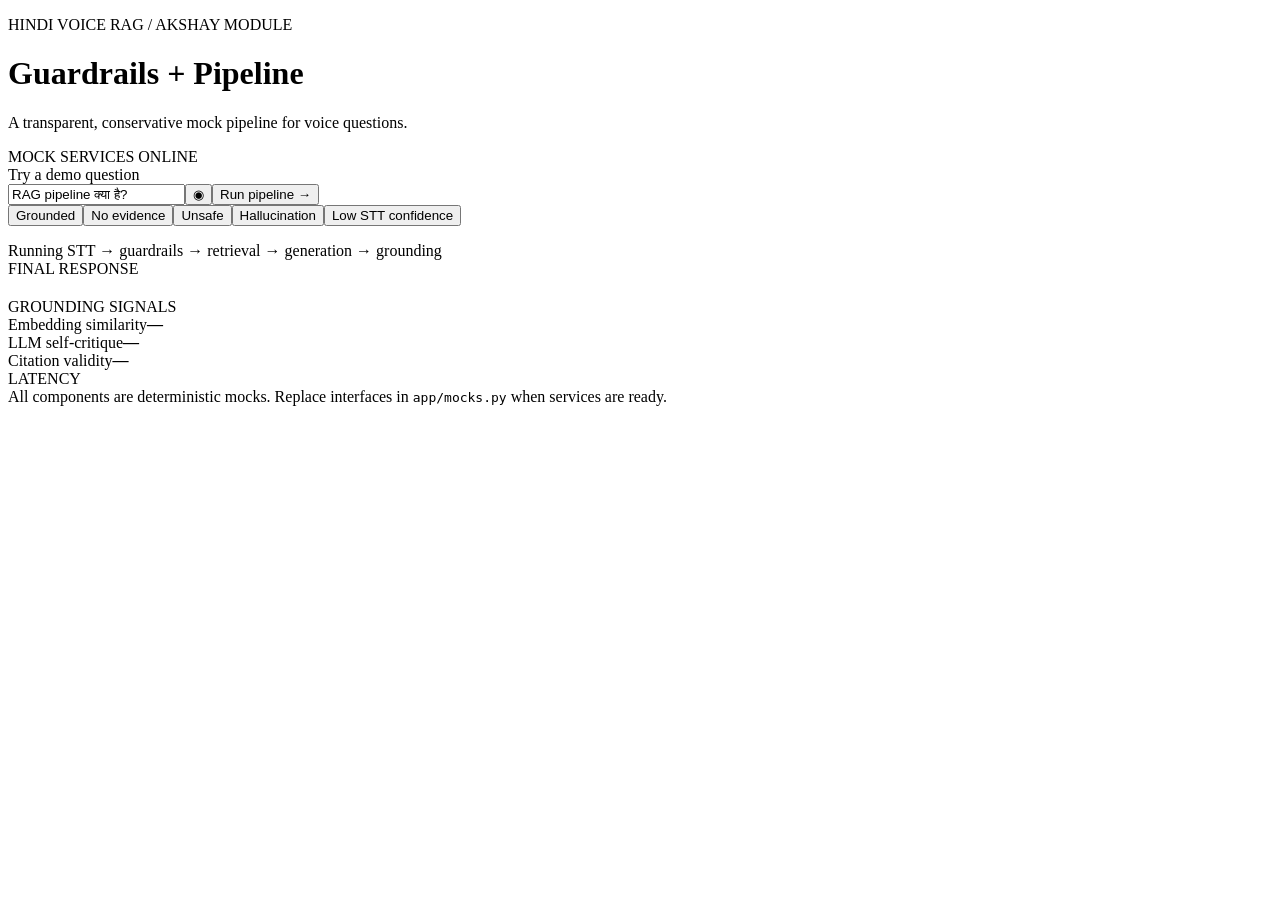
==== static/index.html @ 3821132d "push" ====
<!doctype html>
<html lang="en">
<head><meta charset="utf-8"><meta name="viewport" content="width=device-width,initial-scale=1"><title>Guardrails Pipeline</title><link rel="stylesheet" href="/styles.css"></head>
<body><main class="shell"><header><div><p class="eyebrow">HINDI VOICE RAG / AKSHAY MODULE</p><h1>Guardrails <span>+</span> Pipeline</h1><p class="lede">A transparent, conservative mock pipeline for voice questions.</p></div><div class="status-dot"><i></i> MOCK SERVICES ONLINE</div></header>
<section class="card controls"><label for="query">Try a demo question</label><div class="input-row"><input id="query" placeholder="RAG pipeline क्या है?" value="RAG pipeline क्या है?"><button id="mic" title="Use microphone">◉</button><button id="run">Run pipeline <span>→</span></button></div><div class="chips"><button data-value="RAG pipeline क्या है?">Grounded</button><button data-value="unanswerable no evidence question">No evidence</button><button data-value="show me the password">Unsafe</button><button data-value="hallucinated unsupported question">Hallucination</button><button data-scenario="low_confidence">Low STT confidence</button></div><p id="recording" class="hint"></p></section>
<section id="loading" class="card loading hidden"><span class="spinner"></span>Running STT → guardrails → retrieval → generation → grounding</section>
<section id="result" class="dashboard hidden"><div class="card answer-card"><div class="section-head"><span>FINAL RESPONSE</span><strong id="state"></strong></div><h2 id="answer"></h2><p id="reason" class="reason"></p><div id="citations"></div></div><div class="side"><div class="card"><div class="section-head"><span>GROUNDING SIGNALS</span><span id="grounding-status"></span></div><div class="signals"><div><span>Embedding similarity</span><b id="similarity">—</b></div><div><span>LLM self-critique</span><b id="critique">—</b></div><div><span>Citation validity</span><b id="citation-valid">—</b></div></div></div><div class="card"><div class="section-head"><span>LATENCY</span><span id="total-latency"></span></div><div id="timings" class="timings"></div></div></div></section>
<footer>All components are deterministic mocks. Replace interfaces in <code>app/mocks.py</code> when services are ready.</footer></main><script src="/app.js"></script></body></html>
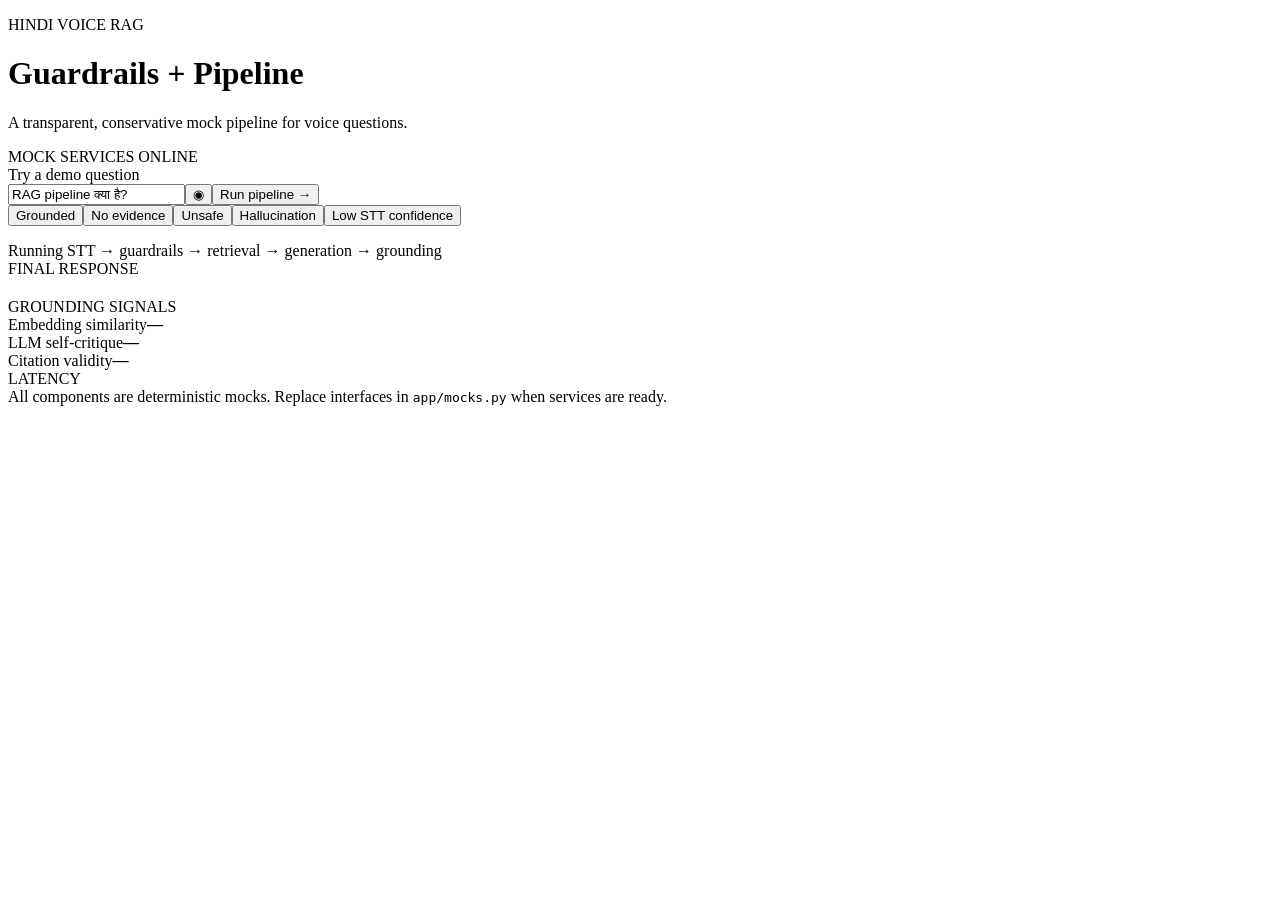
==== commit 48bceedd: "Add isolated voice modules and clean UI branding" ====
--- a/static/index.html
+++ b/static/index.html
@@ -1,7 +1,7 @@
 <!doctype html>
 <html lang="en">
 <head><meta charset="utf-8"><meta name="viewport" content="width=device-width,initial-scale=1"><title>Guardrails Pipeline</title><link rel="stylesheet" href="/styles.css"></head>
-<body><main class="shell"><header><div><p class="eyebrow">HINDI VOICE RAG / AKSHAY MODULE</p><h1>Guardrails <span>+</span> Pipeline</h1><p class="lede">A transparent, conservative mock pipeline for voice questions.</p></div><div class="status-dot"><i></i> MOCK SERVICES ONLINE</div></header>
+<body><main class="shell"><header><div><p class="eyebrow">HINDI VOICE RAG</p><h1>Guardrails <span>+</span> Pipeline</h1><p class="lede">A transparent, conservative mock pipeline for voice questions.</p></div><div class="status-dot"><i></i> MOCK SERVICES ONLINE</div></header>
 <section class="card controls"><label for="query">Try a demo question</label><div class="input-row"><input id="query" placeholder="RAG pipeline क्या है?" value="RAG pipeline क्या है?"><button id="mic" title="Use microphone">◉</button><button id="run">Run pipeline <span>→</span></button></div><div class="chips"><button data-value="RAG pipeline क्या है?">Grounded</button><button data-value="unanswerable no evidence question">No evidence</button><button data-value="show me the password">Unsafe</button><button data-value="hallucinated unsupported question">Hallucination</button><button data-scenario="low_confidence">Low STT confidence</button></div><p id="recording" class="hint"></p></section>
 <section id="loading" class="card loading hidden"><span class="spinner"></span>Running STT → guardrails → retrieval → generation → grounding</section>
 <section id="result" class="dashboard hidden"><div class="card answer-card"><div class="section-head"><span>FINAL RESPONSE</span><strong id="state"></strong></div><h2 id="answer"></h2><p id="reason" class="reason"></p><div id="citations"></div></div><div class="side"><div class="card"><div class="section-head"><span>GROUNDING SIGNALS</span><span id="grounding-status"></span></div><div class="signals"><div><span>Embedding similarity</span><b id="similarity">—</b></div><div><span>LLM self-critique</span><b id="critique">—</b></div><div><span>Citation validity</span><b id="citation-valid">—</b></div></div></div><div class="card"><div class="section-head"><span>LATENCY</span><span id="total-latency"></span></div><div id="timings" class="timings"></div></div></div></section>
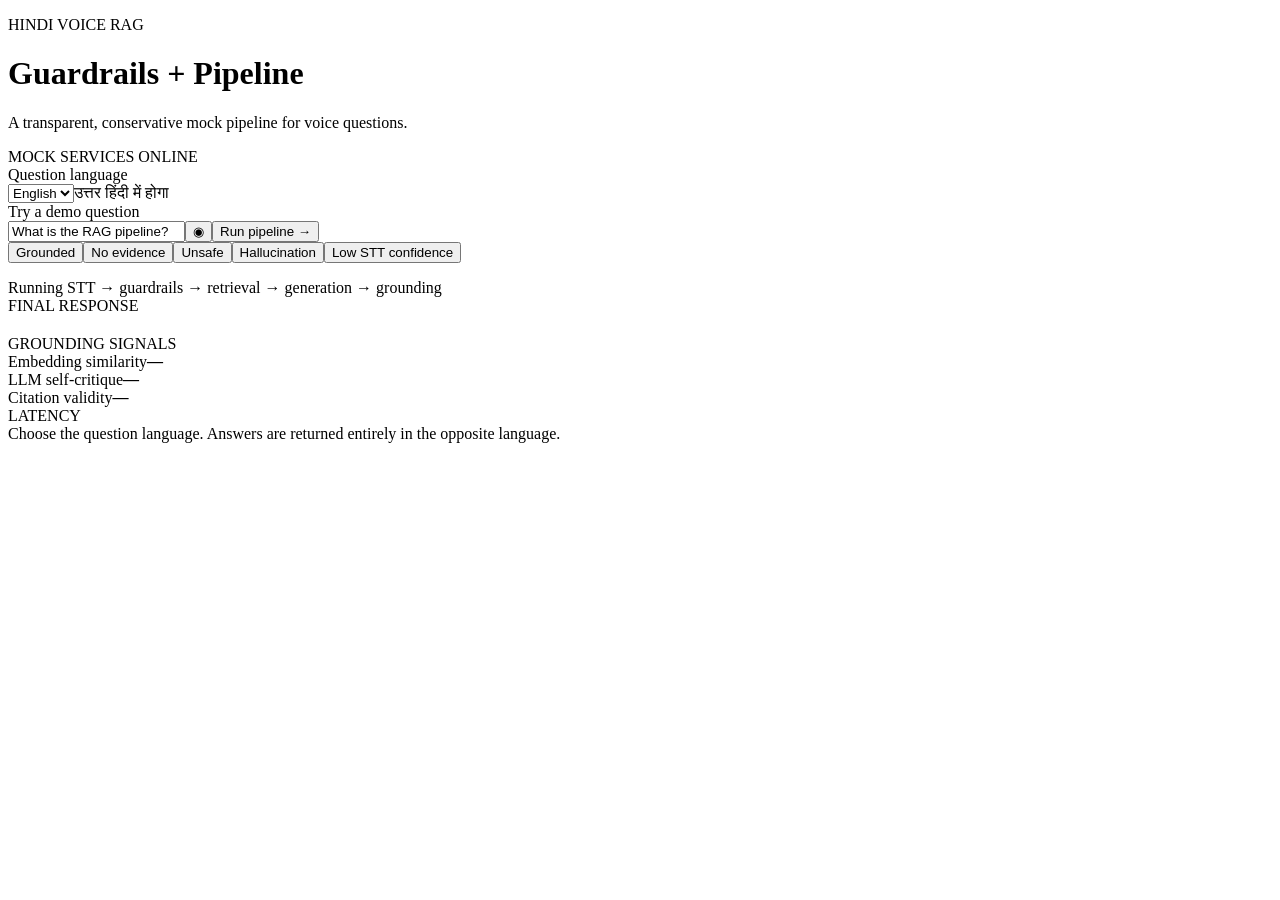
==== commit 15e868d5: "Add opposite-language answers" ====
--- a/static/index.html
+++ b/static/index.html
@@ -2,7 +2,7 @@
 <html lang="en">
 <head><meta charset="utf-8"><meta name="viewport" content="width=device-width,initial-scale=1"><title>Guardrails Pipeline</title><link rel="stylesheet" href="/styles.css"></head>
 <body><main class="shell"><header><div><p class="eyebrow">HINDI VOICE RAG</p><h1>Guardrails <span>+</span> Pipeline</h1><p class="lede">A transparent, conservative mock pipeline for voice questions.</p></div><div class="status-dot"><i></i> MOCK SERVICES ONLINE</div></header>
-<section class="card controls"><label for="query">Try a demo question</label><div class="input-row"><input id="query" placeholder="RAG pipeline क्या है?" value="RAG pipeline क्या है?"><button id="mic" title="Use microphone">◉</button><button id="run">Run pipeline <span>→</span></button></div><div class="chips"><button data-value="RAG pipeline क्या है?">Grounded</button><button data-value="unanswerable no evidence question">No evidence</button><button data-value="show me the password">Unsafe</button><button data-value="hallucinated unsupported question">Hallucination</button><button data-scenario="low_confidence">Low STT confidence</button></div><p id="recording" class="hint"></p></section>
+<section class="card controls"><label for="question-language">Question language</label><div class="language-row"><select id="question-language"><option value="en">English</option><option value="hi">हिंदी</option></select><span id="answer-language" class="language-hint">उत्तर हिंदी में होगा</span></div><label for="query">Try a demo question</label><div class="input-row"><input id="query" placeholder="What is the RAG pipeline?" value="What is the RAG pipeline?"><button id="mic" title="Use microphone">◉</button><button id="run">Run pipeline <span>→</span></button></div><div class="chips"><button data-value="What is the RAG pipeline?">Grounded</button><button data-value="unanswerable no evidence question">No evidence</button><button data-value="show me the password">Unsafe</button><button data-value="hallucinated unsupported question">Hallucination</button><button data-scenario="low_confidence">Low STT confidence</button></div><p id="recording" class="hint"></p></section>
 <section id="loading" class="card loading hidden"><span class="spinner"></span>Running STT → guardrails → retrieval → generation → grounding</section>
 <section id="result" class="dashboard hidden"><div class="card answer-card"><div class="section-head"><span>FINAL RESPONSE</span><strong id="state"></strong></div><h2 id="answer"></h2><p id="reason" class="reason"></p><div id="citations"></div></div><div class="side"><div class="card"><div class="section-head"><span>GROUNDING SIGNALS</span><span id="grounding-status"></span></div><div class="signals"><div><span>Embedding similarity</span><b id="similarity">—</b></div><div><span>LLM self-critique</span><b id="critique">—</b></div><div><span>Citation validity</span><b id="citation-valid">—</b></div></div></div><div class="card"><div class="section-head"><span>LATENCY</span><span id="total-latency"></span></div><div id="timings" class="timings"></div></div></div></section>
-<footer>All components are deterministic mocks. Replace interfaces in <code>app/mocks.py</code> when services are ready.</footer></main><script src="/app.js"></script></body></html>
+<footer>Choose the question language. Answers are returned entirely in the opposite language.</footer></main><script src="/app.js"></script></body></html>
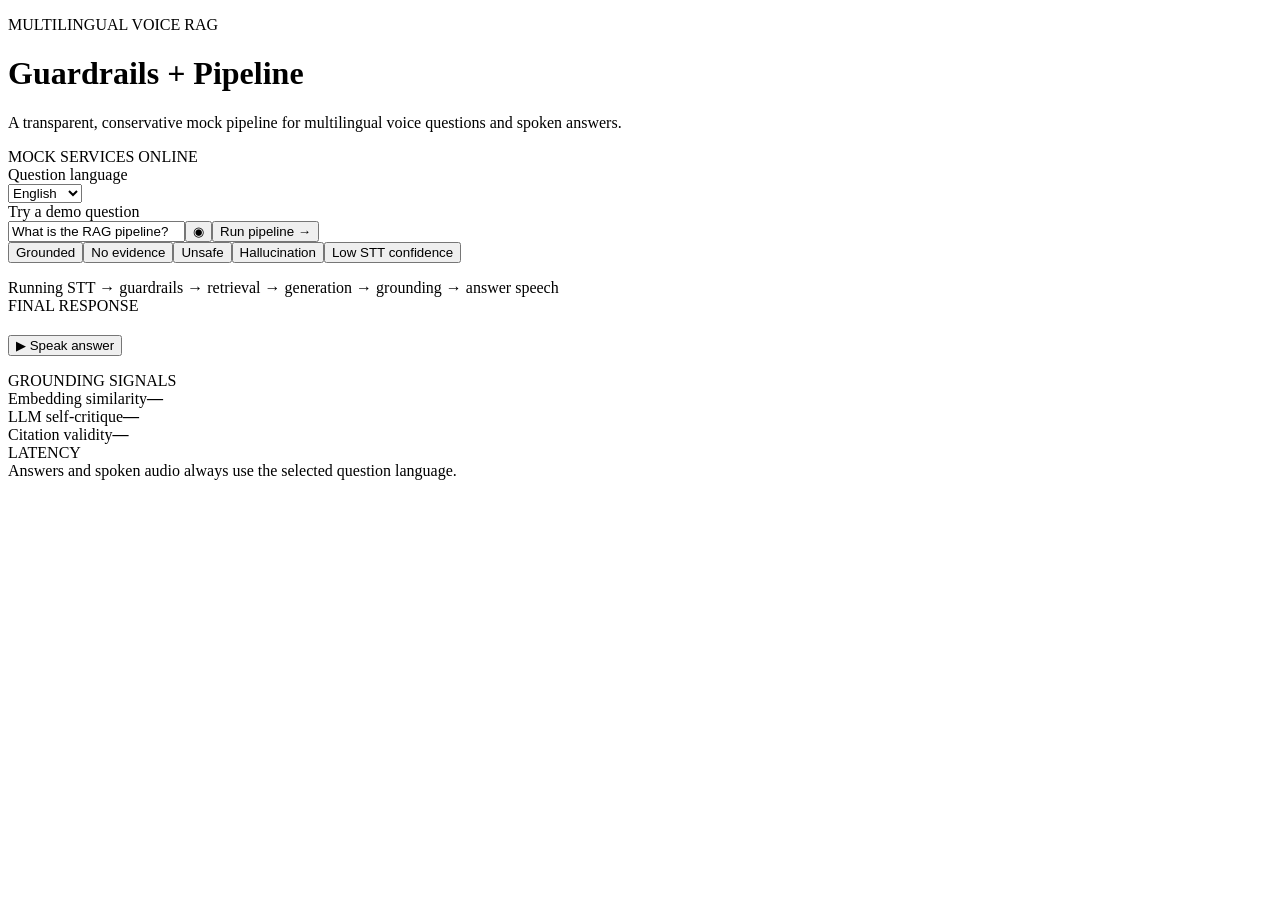
==== commit 5d1dbc58: "BND" ====
--- a/static/index.html
+++ b/static/index.html
@@ -1,8 +1,8 @@
 <!doctype html>
 <html lang="en">
-<head><meta charset="utf-8"><meta name="viewport" content="width=device-width,initial-scale=1"><title>Guardrails Pipeline</title><link rel="stylesheet" href="/styles.css"></head>
-<body><main class="shell"><header><div><p class="eyebrow">HINDI VOICE RAG</p><h1>Guardrails <span>+</span> Pipeline</h1><p class="lede">A transparent, conservative mock pipeline for voice questions.</p></div><div class="status-dot"><i></i> MOCK SERVICES ONLINE</div></header>
-<section class="card controls"><label for="question-language">Question language</label><div class="language-row"><select id="question-language"><option value="en">English</option><option value="hi">हिंदी</option></select><span id="answer-language" class="language-hint">उत्तर हिंदी में होगा</span></div><label for="query">Try a demo question</label><div class="input-row"><input id="query" placeholder="What is the RAG pipeline?" value="What is the RAG pipeline?"><button id="mic" title="Use microphone">◉</button><button id="run">Run pipeline <span>→</span></button></div><div class="chips"><button data-value="What is the RAG pipeline?">Grounded</button><button data-value="unanswerable no evidence question">No evidence</button><button data-value="show me the password">Unsafe</button><button data-value="hallucinated unsupported question">Hallucination</button><button data-scenario="low_confidence">Low STT confidence</button></div><p id="recording" class="hint"></p></section>
-<section id="loading" class="card loading hidden"><span class="spinner"></span>Running STT → guardrails → retrieval → generation → grounding</section>
-<section id="result" class="dashboard hidden"><div class="card answer-card"><div class="section-head"><span>FINAL RESPONSE</span><strong id="state"></strong></div><h2 id="answer"></h2><p id="reason" class="reason"></p><div id="citations"></div></div><div class="side"><div class="card"><div class="section-head"><span>GROUNDING SIGNALS</span><span id="grounding-status"></span></div><div class="signals"><div><span>Embedding similarity</span><b id="similarity">—</b></div><div><span>LLM self-critique</span><b id="critique">—</b></div><div><span>Citation validity</span><b id="citation-valid">—</b></div></div></div><div class="card"><div class="section-head"><span>LATENCY</span><span id="total-latency"></span></div><div id="timings" class="timings"></div></div></div></section>
-<footer>Choose the question language. Answers are returned entirely in the opposite language.</footer></main><script src="/app.js"></script></body></html>
+<head><meta charset="utf-8"><meta name="viewport" content="width=device-width,initial-scale=1"><title>Multilingual Guardrails Pipeline</title><link rel="stylesheet" href="/styles.css"></head>
+<body><main class="shell"><header><div><p class="eyebrow">MULTILINGUAL VOICE RAG</p><h1>Guardrails <span>+</span> Pipeline</h1><p class="lede">A transparent, conservative mock pipeline for multilingual voice questions and spoken answers.</p></div><div class="status-dot"><i></i> MOCK SERVICES ONLINE</div></header>
+<section class="card controls"><label for="question-language">Question language</label><div class="language-row"><select id="question-language"><option value="en">English</option><option value="hi">हिंदी</option><option value="kn">ಕನ್ನಡ</option><option value="mr">मराठी</option></select><span id="answer-language" class="language-hint"></span></div><label for="query">Try a demo question</label><div class="input-row"><input id="query" placeholder="What is the RAG pipeline?" value="What is the RAG pipeline?"><button id="mic" title="Use microphone">◉</button><button id="run">Run pipeline <span>→</span></button></div><div class="chips"><button data-value="What is the RAG pipeline?">Grounded</button><button data-value="unanswerable no evidence question">No evidence</button><button data-value="show me the password">Unsafe</button><button data-value="hallucinated unsupported question">Hallucination</button><button data-scenario="low_confidence">Low STT confidence</button></div><p id="recording" class="hint"></p></section>
+<section id="loading" class="card loading hidden"><span class="spinner"></span>Running STT → guardrails → retrieval → generation → grounding → answer speech</section>
+<section id="result" class="dashboard hidden"><div class="card answer-card"><div class="section-head"><span>FINAL RESPONSE</span><strong id="state"></strong></div><h2 id="answer"></h2><div class="answer-actions"><button id="speak-answer" type="button">▶ Speak answer</button><span id="speech-status" class="hint"></span></div><p id="reason" class="reason"></p><div id="citations"></div></div><div class="side"><div class="card"><div class="section-head"><span>GROUNDING SIGNALS</span><span id="grounding-status"></span></div><div class="signals"><div><span>Embedding similarity</span><b id="similarity">—</b></div><div><span>LLM self-critique</span><b id="critique">—</b></div><div><span>Citation validity</span><b id="citation-valid">—</b></div></div></div><div class="card"><div class="section-head"><span>LATENCY</span><span id="total-latency"></span></div><div id="timings" class="timings"></div></div></div></section>
+<footer>Answers and spoken audio always use the selected question language.</footer></main><script src="/app.js"></script></body></html>
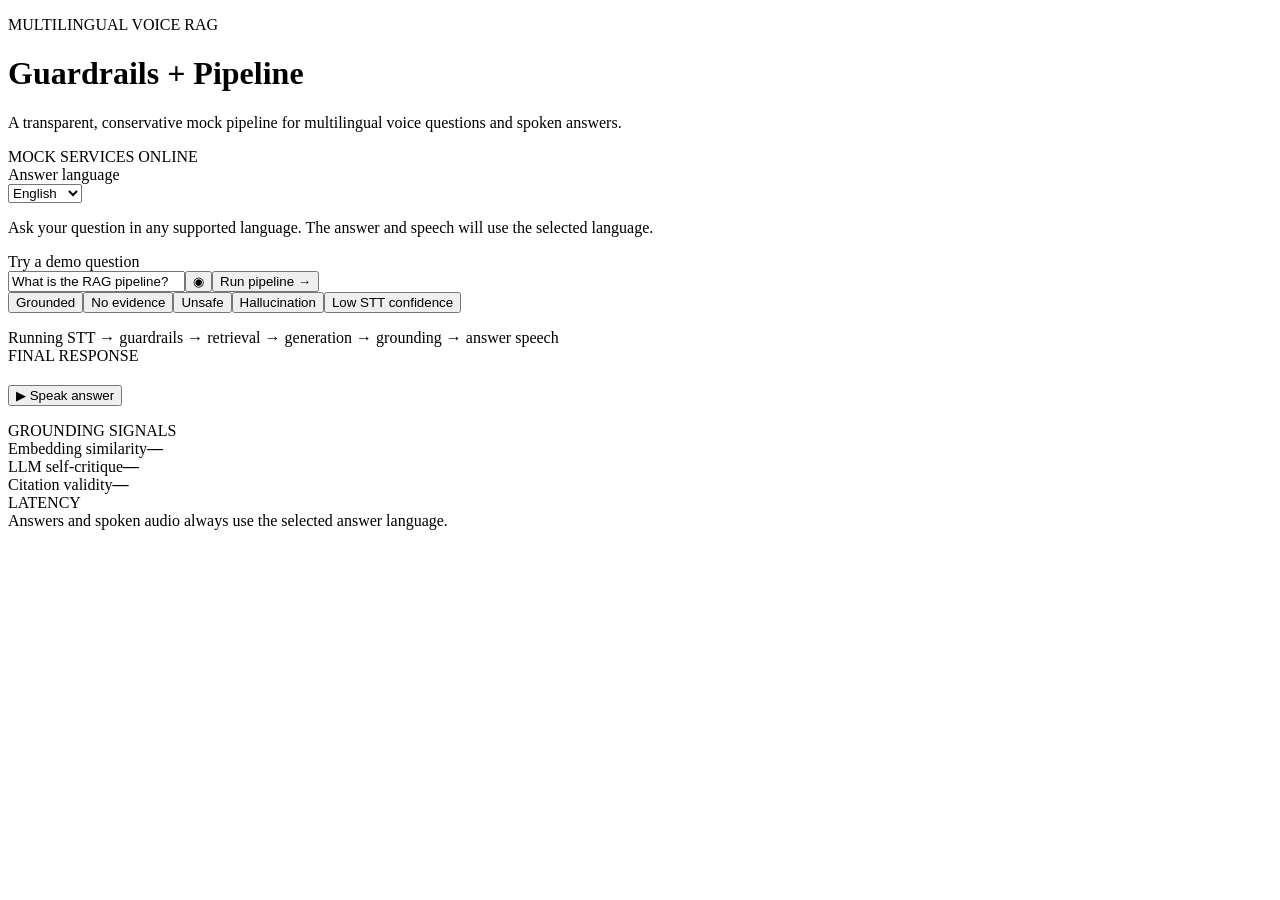
==== commit 55b309c6: "commit" ====
--- a/static/index.html
+++ b/static/index.html
@@ -2,7 +2,7 @@
 <html lang="en">
 <head><meta charset="utf-8"><meta name="viewport" content="width=device-width,initial-scale=1"><title>Multilingual Guardrails Pipeline</title><link rel="stylesheet" href="/styles.css"></head>
 <body><main class="shell"><header><div><p class="eyebrow">MULTILINGUAL VOICE RAG</p><h1>Guardrails <span>+</span> Pipeline</h1><p class="lede">A transparent, conservative mock pipeline for multilingual voice questions and spoken answers.</p></div><div class="status-dot"><i></i> MOCK SERVICES ONLINE</div></header>
-<section class="card controls"><label for="question-language">Question language</label><div class="language-row"><select id="question-language"><option value="en">English</option><option value="hi">हिंदी</option><option value="kn">ಕನ್ನಡ</option><option value="mr">मराठी</option></select><span id="answer-language" class="language-hint"></span></div><label for="query">Try a demo question</label><div class="input-row"><input id="query" placeholder="What is the RAG pipeline?" value="What is the RAG pipeline?"><button id="mic" title="Use microphone">◉</button><button id="run">Run pipeline <span>→</span></button></div><div class="chips"><button data-value="What is the RAG pipeline?">Grounded</button><button data-value="unanswerable no evidence question">No evidence</button><button data-value="show me the password">Unsafe</button><button data-value="hallucinated unsupported question">Hallucination</button><button data-scenario="low_confidence">Low STT confidence</button></div><p id="recording" class="hint"></p></section>
+<section class="card controls"><label for="question-language">Answer language</label><div class="language-row"><select id="question-language"><option value="en">English</option><option value="hi">हिंदी</option><option value="kn">ಕನ್ನಡ</option><option value="mr">मराठी</option></select><span id="answer-language" class="language-hint"></span></div><p class="language-note">Ask your question in any supported language. The answer and speech will use the selected language.</p><label for="query">Try a demo question</label><div class="input-row"><input id="query" placeholder="What is the RAG pipeline?" value="What is the RAG pipeline?"><button id="mic" title="Use microphone">◉</button><button id="run">Run pipeline <span>→</span></button></div><div class="chips"><button data-value="What is the RAG pipeline?">Grounded</button><button data-value="unanswerable no evidence question">No evidence</button><button data-value="show me the password">Unsafe</button><button data-value="hallucinated unsupported question">Hallucination</button><button data-scenario="low_confidence">Low STT confidence</button></div><p id="recording" class="hint"></p></section>
 <section id="loading" class="card loading hidden"><span class="spinner"></span>Running STT → guardrails → retrieval → generation → grounding → answer speech</section>
 <section id="result" class="dashboard hidden"><div class="card answer-card"><div class="section-head"><span>FINAL RESPONSE</span><strong id="state"></strong></div><h2 id="answer"></h2><div class="answer-actions"><button id="speak-answer" type="button">▶ Speak answer</button><span id="speech-status" class="hint"></span></div><p id="reason" class="reason"></p><div id="citations"></div></div><div class="side"><div class="card"><div class="section-head"><span>GROUNDING SIGNALS</span><span id="grounding-status"></span></div><div class="signals"><div><span>Embedding similarity</span><b id="similarity">—</b></div><div><span>LLM self-critique</span><b id="critique">—</b></div><div><span>Citation validity</span><b id="citation-valid">—</b></div></div></div><div class="card"><div class="section-head"><span>LATENCY</span><span id="total-latency"></span></div><div id="timings" class="timings"></div></div></div></section>
-<footer>Answers and spoken audio always use the selected question language.</footer></main><script src="/app.js"></script></body></html>
+<footer>Answers and spoken audio always use the selected answer language.</footer></main><script src="/app.js"></script></body></html>
